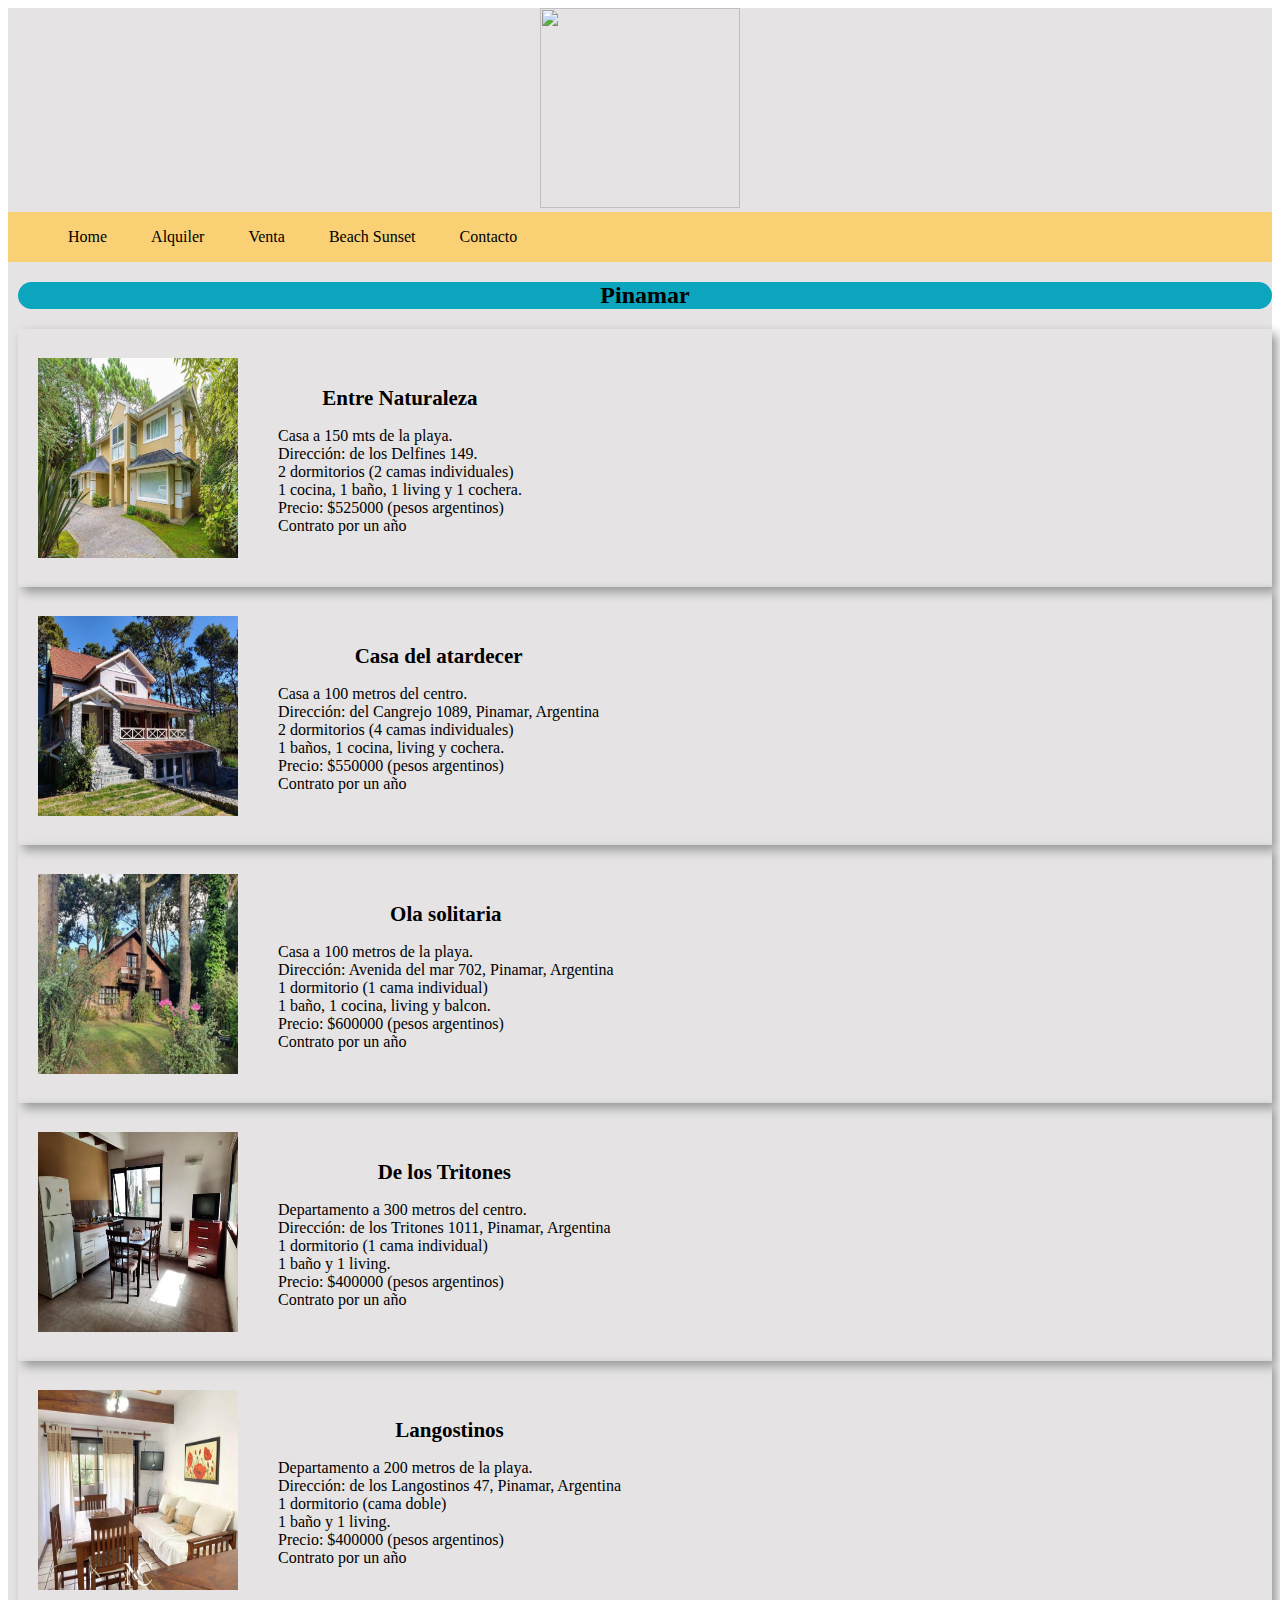
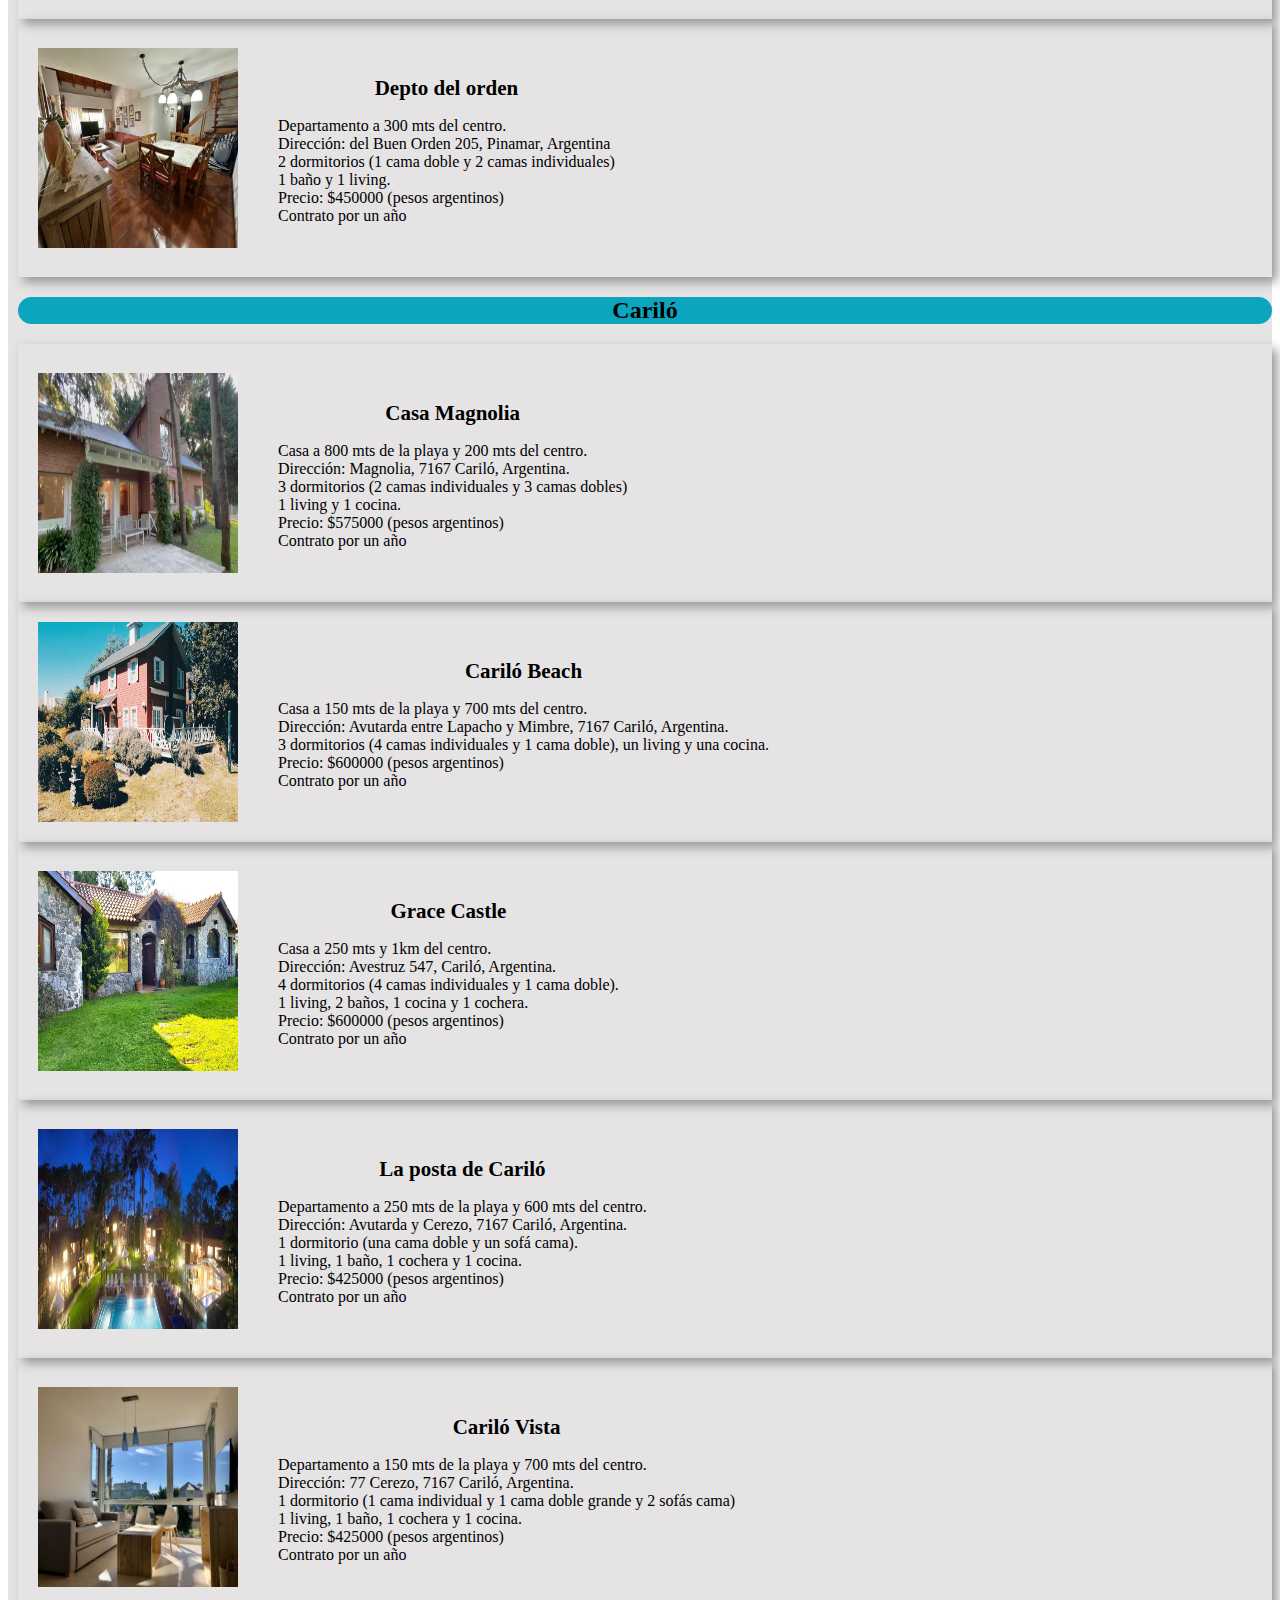
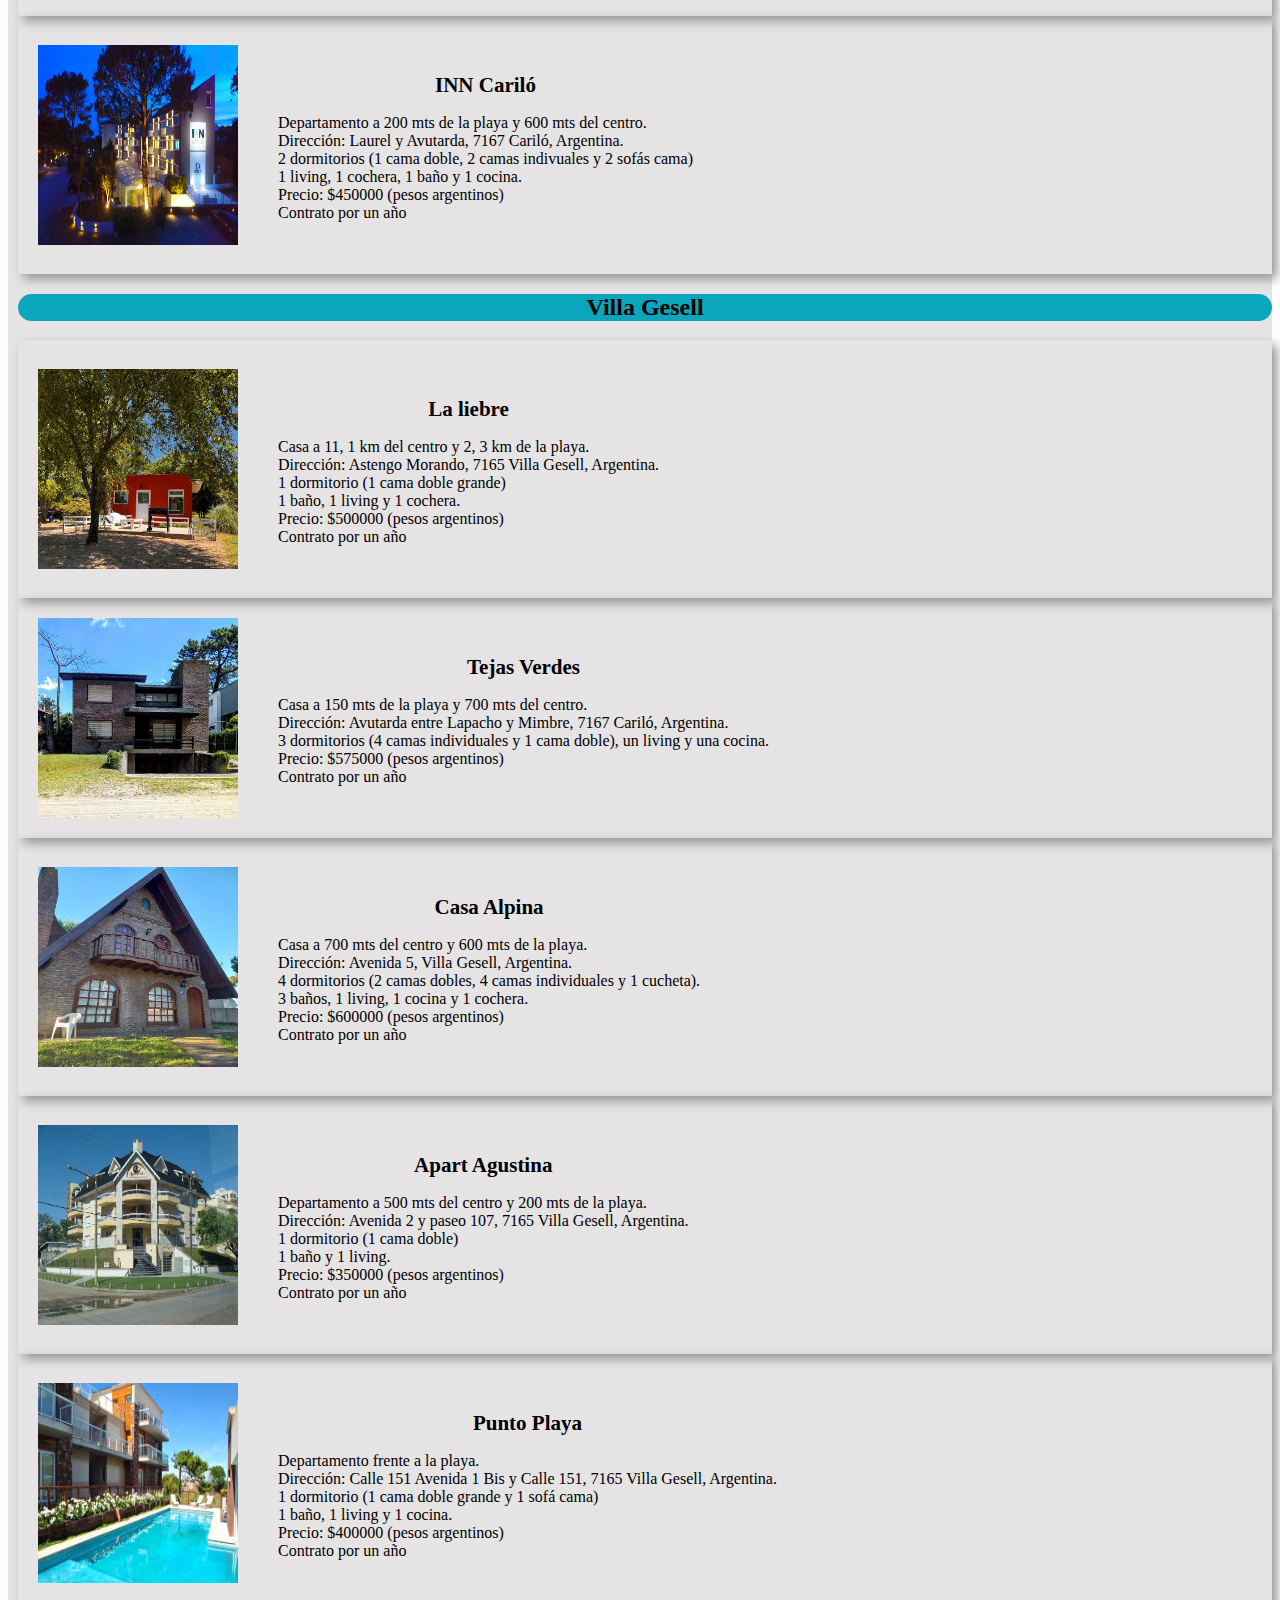
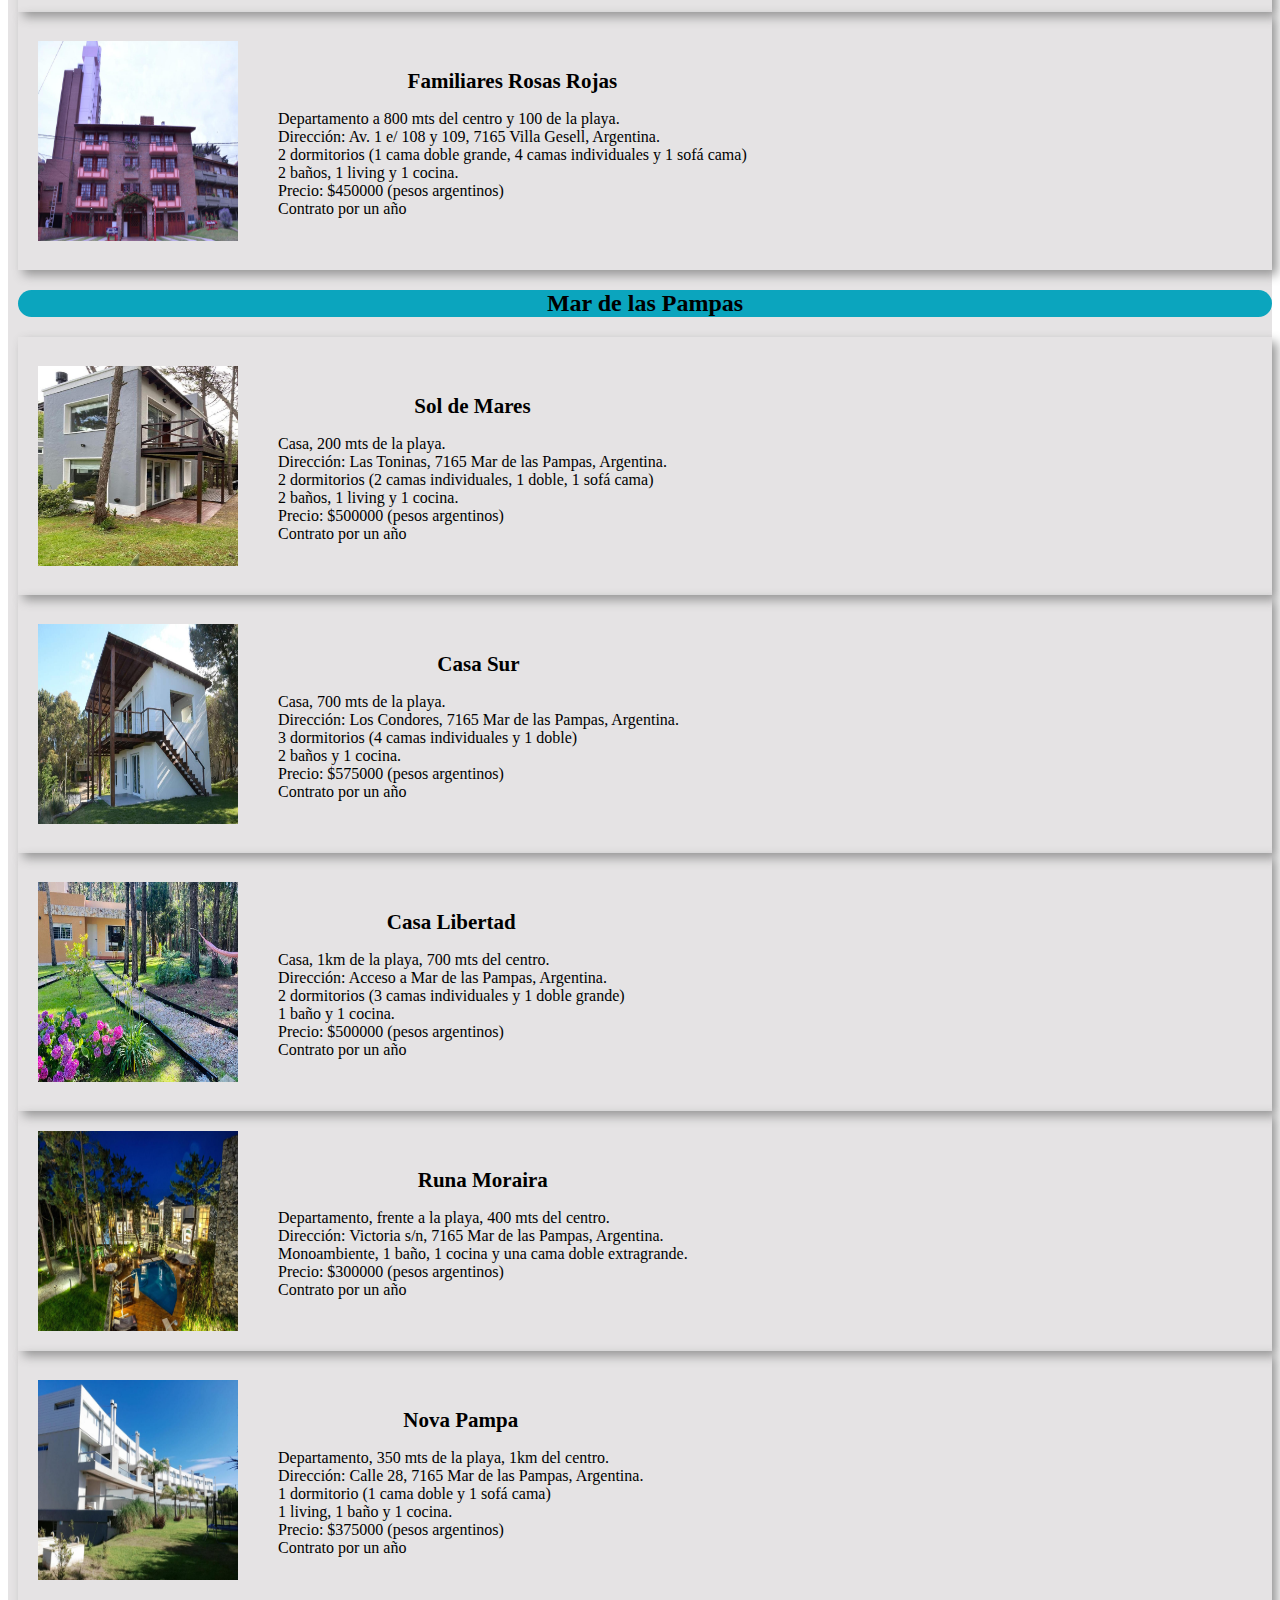
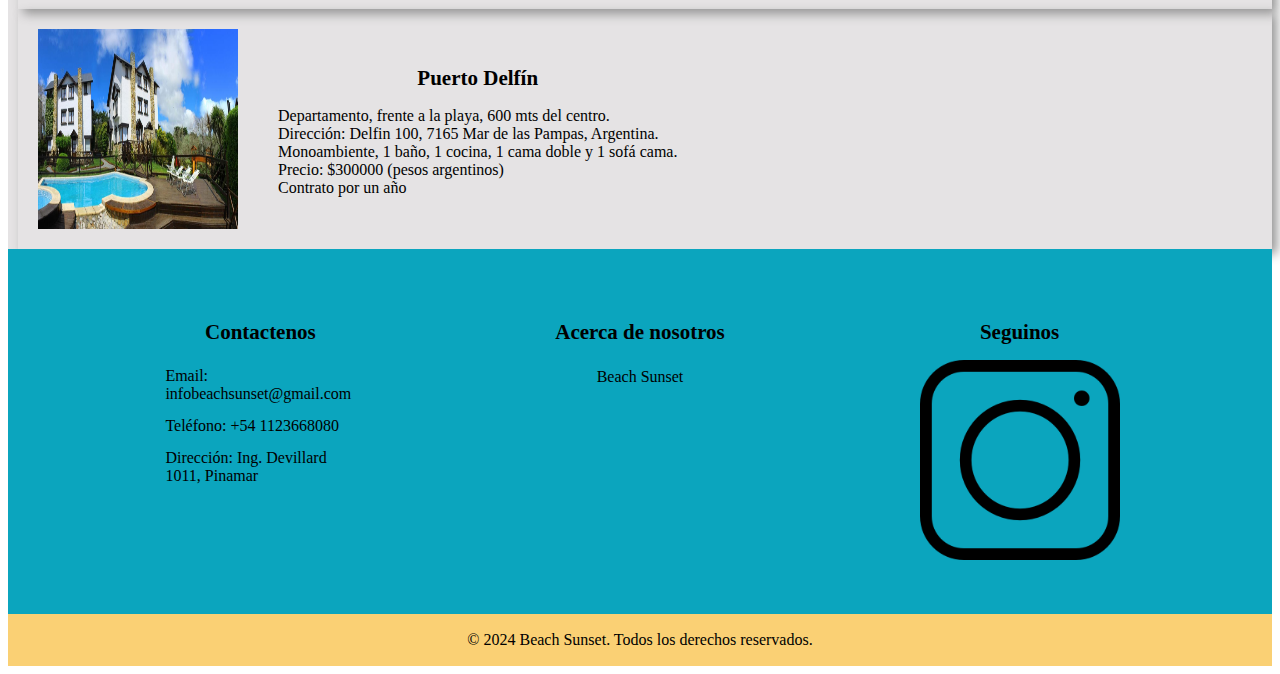
==== Alquiler.html @ 81ff53de "first commit" ====
<!DOCTYPE html>
<html lang="es">
<head>
    <meta charset="UTF-8">
    <meta name="viewport" content="width=device-width, initial-scale=1.0">
    <title>Alquiler Beach Sunset</title>
    <link rel="stylesheet" href="estilos.css">
</head>
<body>
    <div id="contenedor">
        <div class="logo">
            <header>
                <center><img src="./imagenes/logo.png"></center>
            </header>
        </div>
            <nav>
                <ul>
                    <li><a href="index.html">Home</a></li>
                    <li><a href="Alquiler.html">Alquiler</a></li>
                    <li><a href="Venta.html">Venta</a></li>
                    <li><a href="Beach Sunset.html">Beach Sunset</a></li>
                    <li><a href="Contacto.html">Contacto</a></li>
                </ul>
            </nav>
            <section>
                <div class="alquiler">
                    <div class="subtítulo">
                        <h2>Pinamar</h2>
                    </div>
                    <div class="img1">
                        <img src="./imagenes/casa pinamar 4.jpg" width = "300">
                        <ul>
                            <h3>Entre Naturaleza</h3>
                            <p>Casa a 150 mts de la playa. <br>
                            Dirección: de los Delfines 149. <br>
                            2 dormitorios (2 camas individuales) <br>
                            1 cocina, 1 baño, 1 living y 1 cochera. <br>
                            Precio: $525000 (pesos argentinos) <br>
                            Contrato por un año
                            </p>
                        </ul>
                    </div>
                    <div class="img2">
                        <img src="./imagenes/casa pinamar 5.jpg" width="300">
                        <ul><h3>Casa del atardecer</h3>
                            <p>Casa a 100 metros del centro. <br>
                            Dirección: del Cangrejo 1089, Pinamar, Argentina<br>
                            2 dormitorios (4 camas individuales)<br>
                            1 baños, 1 cocina, living y cochera. <br>
                            Precio: $550000 (pesos argentinos) <br>
                            Contrato por un año
                        </p></ul>
                    </div>
                    <div class="img3">
                        <img src="./imagenes/casa pinamar 3.jpg" width="300">
                        <ul><h3>Ola solitaria</h3>
                            <p>Casa a 100 metros de la playa. <br>
                            Dirección: Avenida del mar 702, Pinamar, Argentina<br>
                            1 dormitorio (1 cama individual)<br>
                            1 baño, 1 cocina, living y balcon.<br>
                            Precio: $600000 (pesos argentinos) <br>
                            Contrato por un año
                        </p></ul>
                        </div>
                        <div class="img4">
                            <img src="./imagenes/depto 4 pinamar.jpg" alt=""width="300">
                        <ul><h3>De los Tritones</h3><p>Departamento a 300 metros del centro. <br>
                            Dirección: de los Tritones 1011, Pinamar, Argentina<br>
                            1 dormitorio (1 cama individual)<br>
                            1 baño y 1 living. <br>
                            Precio: $400000 (pesos argentinos) <br>
                            Contrato por un año
                        </p></ul>
                    </div>
                    <div class="img5">
                        <img src="./imagenes/depto 5 pinamar.jpg" width="300">
                        <ul><h3>Langostinos</h3>
                            <p>Departamento a 200 metros de la playa. <br>
                            Dirección: de los Langostinos 47, Pinamar, Argentina<br>
                            1 dormitorio (cama doble)<br>
                            1 baño y 1 living. <br>
                            Precio: $400000 (pesos argentinos) <br>
                            Contrato por un año
                        </p></ul>
                    </div>
                    <div class="img6">
                        <img src="./imagenes/depto 6 pinamar.jpg" width="300">
                        <ul><h3>Depto del orden</h3>
                            <p>Departamento a 300 mts del centro. <br>
                            Dirección: del Buen Orden 205, Pinamar, Argentina<br>
                            2 dormitorios (1 cama doble y 2 camas individuales)<br>
                            1 baño y 1 living. <br>
                            Precio: $450000 (pesos argentinos) <br>
                            Contrato por un año
                        </p></ul>
                    </div>
                    <div class="subtítulo">
                        <h2>Cariló</h2>
                    </div>
                    <div class="img1">
                        <img src="./imagenes/Casa Magnolia.jpg" width="300">
                        <ul>
                            <h3>Casa Magnolia</h3>
                            <p>Casa a 800 mts de la playa y 200 mts del centro. <br>
                            Dirección: Magnolia, 7167 Cariló, Argentina. <br>
                            3 dormitorios (2 camas individuales y 3 camas dobles) <br>
                            1 living y 1 cocina. <br>
                            Precio: $575000 (pesos argentinos) <br>
                            Contrato por un año
                            </p>
                        </ul>
                    </div>
                    <div class="img2">
                        <img src="./imagenes/Cariló Beach.jpg" width="300">
                        <ul><h3>Cariló Beach</h3>
                            <p>Casa a 150 mts de la playa y 700 mts del centro. <br>
                            Dirección: Avutarda entre Lapacho y Mimbre, 7167 Cariló, Argentina. <br>
                            3 dormitorios (4 camas individuales y 1 cama doble), un living y una cocina. <br>
                            Precio: $600000 (pesos argentinos) <br>
                            Contrato por un año
                        </p></ul>
                    </div>
                    <div class="img3">
                        <img src="./imagenes/Grace Castle.jpg" width="300">
                        <ul><h3>Grace Castle</h3>
                            <p>Casa a 250 mts y 1km del centro. <br>
                            Dirección: Avestruz 547, Cariló, Argentina. <br>
                            4 dormitorios (4 camas individuales y 1 cama doble). <br>
                            1 living, 2 baños, 1 cocina y 1 cochera. <br>
                            Precio: $600000 (pesos argentinos) <br>
                            Contrato por un año
                        </p></ul>
                        </div>
                        <div class="img4">
                            <img src="./imagenes/Departamento La Posta de Cariló.jpg" width="300">
                        <ul><h3>La posta de Cariló</h3>
                            <p>Departamento a 250 mts de la playa y 600 mts del centro. <br>
                            Dirección: Avutarda y Cerezo, 7167 Cariló, Argentina. <br>
                            1 dormitorio (una cama doble y un sofá cama). <br>
                            1 living, 1 baño, 1 cochera y 1 cocina.<br>
                            Precio: $425000 (pesos argentinos) <br>
                            Contrato por un año
                        </p></ul>
                    </div>
                    <div class="img5">
                        <img src="./imagenes/Departamento  Cariló Vista.jpg" width="300">
                        <ul><h3>Cariló Vista</h3>
                            <p>Departamento a 150 mts de la playa y 700 mts del centro. <br>
                                Dirección: 77 Cerezo, 7167 Cariló, Argentina. <br>
                                1 dormitorio (1 cama individual y 1 cama doble grande y 2 sofás cama) <br>
                                1 living, 1 baño, 1 cochera y 1 cocina. <br>
                                Precio: $425000 (pesos argentinos) <br>
                                Contrato por un año
                        </p></ul>
                    </div>
                    <div class="img6">
                        <img src="./imagenes/INN Cariló.jpg" width="300">
                        <ul><h3>INN Cariló</h3>
                            <p>Departamento a 200 mts de la playa y 600 mts del centro. <br>
                            Dirección: Laurel y Avutarda, 7167 Cariló, Argentina. <br>
                            2 dormitorios (1 cama doble, 2 camas indivuales y 2 sofás cama) <br>
                            1 living, 1 cochera, 1 baño y 1 cocina. <br>
                            Precio: $450000 (pesos argentinos) <br>
                            Contrato por un año
                        </p></ul>
                    </div>
                    <div class="subtítulo">
                        <h2>Villa Gesell</h2>
                    </div>
                    <div class="img1">
                        <img src="./imagenes/La liebre.jpg" width="300">
                        <ul>
                            <h3>La liebre</h3>
                            <p>Casa a 11, 1 km del centro y 2, 3 km de la playa. <br>
                                Dirección: Astengo Morando, 7165 Villa Gesell, Argentina. <br>
                                1 dormitorio (1 cama doble grande) <br>
                                1 baño, 1 living y 1 cochera. <br>
                                Precio: $500000 (pesos argentinos) <br>
                                Contrato por un año                                
                            </p>
                        </ul>
                    </div>
                    <div class="img2">
                        <img src="./imagenes/Tejas Verdes.jpg" width="300">
                        <ul><h3>Tejas Verdes</h3>
                            <p>Casa a 150 mts de la playa y 700 mts del centro. <br>
                            Dirección: Avutarda entre Lapacho y Mimbre, 7167 Cariló, Argentina. <br>
                            3 dormitorios (4 camas individuales y 1 cama doble), un living y una cocina. <br>
                            Precio: $575000 (pesos argentinos) <br>
                            Contrato por un año
                        </p></ul>
                    </div>
                    <div class="img3">
                        <img src="./imagenes/Casa Alpina.jpg" width="300">
                        <ul><h3>Casa Alpina</h3>
                            <p>Casa a 700 mts del centro y 600 mts de la playa. <br>
                                Dirección: Avenida 5, Villa Gesell, Argentina. <br>
                                4 dormitorios (2 camas dobles, 4 camas individuales y 1 cucheta). <br>
                                3 baños, 1 living, 1 cocina y 1 cochera. <br>
                                Precio: $600000 (pesos argentinos) <br>
                                Contrato por un año                                
                        </p></ul>
                        </div>
                        <div class="img4">
                            <img src="./imagenes/Apart Agustina.jpg" width="300">
                        <ul><h3>Apart Agustina</h3>
                            <p>Departamento a 500 mts del centro y 200 mts de la playa. <br>
                                Dirección: Avenida 2 y paseo 107, 7165 Villa Gesell, Argentina. <br>
                                1 dormitorio (1 cama doble) <br>
                                1 baño y 1 living. <br>
                                Precio: $350000 (pesos argentinos) <br>
                                Contrato por un año                                
                        </p></ul>
                    </div>
                    <div class="img5">
                        <img src="./imagenes/Punto Playa.jpg" width="300">
                        <ul><h3>Punto Playa</h3>
                            <p>Departamento frente a la playa. <br>
                                Dirección: Calle 151 Avenida 1 Bis y Calle 151, 7165 Villa Gesell, Argentina. <br>
                                1 dormitorio (1 cama doble grande y 1 sofá cama) <br>
                                1 baño, 1 living y 1 cocina. <br>
                                Precio: $400000 (pesos argentinos) <br>
                                Contrato por un año                               
                        </p></ul>
                    </div>
                    <div class="img6">
                        <img src="./imagenes/Familiares Rosas Rojas.jpg" width="300">
                        <ul><h3>Familiares Rosas Rojas</h3>
                            <p>Departamento a 800 mts del centro y 100 de la playa. <br>
                                Dirección: Av. 1 e/ 108 y 109, 7165 Villa Gesell, Argentina. <br>
                                2 dormitorios (1 cama doble grande, 4 camas individuales y 1 sofá cama) <br>
                                2 baños, 1 living y 1 cocina. <br>
                                Precio: $450000 (pesos argentinos) <br>
                                Contrato por un año                                
                        </p></ul>
                    </div>
                    <div class="subtítulo">
                        <h2>Mar de las Pampas</h2>
                    </div>
                    <div class="img1">
                        <img src="./imagenes/Casa Mar de las Pampas Sol de Mares.jpg" width="300">
                        <ul>
                            <h3>Sol de Mares</h3>
                            <p>Casa, 200 mts de la playa. <br>
                                Dirección: Las Toninas, 7165 Mar de las Pampas, Argentina. <br>
                                2 dormitorios (2 camas individuales, 1 doble, 1 sofá cama) <br>
                                2 baños, 1 living y 1 cocina. <br>
                                Precio: $500000 (pesos argentinos) <br>
                                Contrato por un año                                                            
                            </p>
                        </ul>
                    </div>
                    <div class="img2">
                        <img src="./imagenes/Casa Mar de las Pampas.jpg" width="300">
                        <ul><h3>Casa Sur</h3>
                            <p>Casa, 700 mts de la playa. <br>
                                Dirección: Los Condores, 7165 Mar de las Pampas, Argentina. <br>
                                3 dormitorios (4 camas individuales y 1 doble) <br>
                                2 baños y 1 cocina. <br>
                                Precio: $575000 (pesos argentinos) <br>
                                Contrato por un año                        
                        </p></ul>
                    </div>
                    <div class="img3">
                        <img src="./imagenes/Casa Mar de las Pampas Casa Libertad.jpg" width="300">
                        <ul><h3>Casa Libertad</h3>
                            <p>Casa, 1km de la playa, 700 mts del centro. <br>
                                Dirección: Acceso a Mar de las Pampas, Argentina. <br>
                                2 dormitorios (3 camas individuales y 1 doble grande) <br>
                                1 baño y 1 cocina. <br>
                                Precio: $500000 (pesos argentinos) <br>
                                Contrato por un año                                                               
                        </p></ul>
                        </div>
                        <div class="img4">
                            <img src="./imagenes/Departamento Mar de las Pampas Runa Moraira.jpg" width="300">
                        <ul><h3>Runa Moraira</h3>
                            <p>Departamento, frente a la playa, 400 mts del centro. <br>
                                Dirección: Victoria s/n, 7165 Mar de las Pampas, Argentina. <br>
                                Monoambiente, 1 baño, 1 cocina y una cama doble extragrande. <br>
                                Precio: $300000 (pesos argentinos) <br>
                                Contrato por un año                                                           
                        </p></ul>
                    </div>
                    <div class="img5">
                        <img src="./imagenes/Departamento Nova Pampa.jpg" width="300">
                        <ul><h3>Nova Pampa</h3>
                            <p>Departamento, 350 mts de la playa, 1km del centro. <br>
                                Dirección: Calle 28, 7165 Mar de las Pampas, Argentina. <br>
                                1 dormitorio (1 cama doble y 1 sofá cama) <br>
                                1 living, 1 baño y 1 cocina. <br>
                                Precio: $375000 (pesos argentinos) <br>
                                Contrato por un año                                                          
                        </p></ul>
                    </div>
                    <div class="img6">
                        <img src="./imagenes/Departamento Purto Delfín.jpg" width="300">
                        <ul><h3>Puerto Delfín</h3>
                            <p>Departamento, frente a la playa, 600 mts del centro. <br>
                                Dirección: Delfin 100, 7165 Mar de las Pampas, Argentina. <br>
                                Monoambiente, 1 baño, 1 cocina, 1 cama doble y 1 sofá cama. <br>
                                Precio: $300000 (pesos argentinos) <br>
                                Contrato por un año                                                                                       
                        </p></ul>
                    </div>
                </div>
            </section>
            <footer>
                <div class="piedepágina">
                    <div class="contenidos">
                        <h3>Contactenos</h3>
                        <p>Email: infobeachsunset@gmail.com</p>
                        <p>Teléfono: +54 1123668080</p>
                        <p>Dirección: Ing. Devillard 1011, Pinamar</p>
                    </div>
                    <div class="contenidos">
                        <h3>Acerca de nosotros</h3>
                        <ul class="list">
                            <li><a href="Beach Sunset.html">Beach Sunset</a></li>
                        </ul>
                    </div>
                    <div class="contenidos">
                        <h3>Seguinos</h3>
                        <div class="img">
                            <a href="https://www.instagram.com/" rel="nofollow noopener" target="_blank">
                            <img src="./imagenes/ig.png" width="50px" height="50px"/>
                            </a>
                        </div>
                    </div>
                </div>
                <div class="copyr">
                    <p>&copy; 2024 Beach Sunset. Todos los derechos reservados.</p>
                </div>
            </footer>
        </div>
</body>
</html>
---- estilos.css ----
#contenedor {
    width: 100%;
    height: 100%;
    background-color: #E5E3E4;
    
}
img {
    width: 200px;
    height: 200px;
    float: center;
}
nav {
    background-color: #FAD074;
    margin: 0px;
    padding: 0px;
    display: flex;
    align-items: center;
    justify-content: space-between;
}
ul li {
    display: inline-block;
    align-items: center;
    padding: 0px 20px;
}
a {
    color: black;
    text-decoration: none;
}
a:hover {
    color: white;
}
#formulario {
    text-align: center;
}
.alquiler {
    text-align: center;
    margin-left: 10px;
}
.ventas {
    text-align: center;
    margin-left: 10px;
}
#información {
    text-align: justify;
    margin-left: 15px;
    margin-right: 15px;
}
.subtítulo {
    -moz-border-radius: 20px;
    -webkit-border-radius: 20px;
    border-radius: 20px;
    -moz-box-: rgb(150,150,150) 5px 5px;
    background: -webkit-linear-gradient(top,  #0BA5BE,  #0BA5BE);
    background: -moz-linear-gradient(top,  #0BA5BE,  #0BA5BE);
}
.img1 {
    display:flex;
    flex-direction: row;
    flex-wrap: nowrap;
    align-content: center;
    justify-content: flex-start;
    align-items: center;
    padding:20px;
    box-shadow: rgb(150,150,150) 5px 5px 10px;
    text-align: left;
}
h1{
    font-size: 21px;
    text-align: center;
}
.venta-grl{
    display:flex;
    flex-direction: row;
    flex-wrap: nowrap;
    align-content: center;
    justify-content: flex-start;
    align-items: center;
    padding:20px;
    box-shadow: rgb(150,150,150) 5px 5px 10px;
    text-align: left;
}
.img2{
    display:flex;
    flex-direction: row;
    flex-wrap: nowrap;
    align-content: center;
    justify-content: flex-start;
    align-items: center;
    padding:20px;
    box-shadow: rgb(150,150,150) 5px 5px 10px;
    text-align: left;
}
.img3{
    display:flex;
    flex-direction: row;
    flex-wrap: nowrap;
    align-content: center;
    justify-content: flex-start;
    align-items: center;
    padding:20px;
    box-shadow: rgb(150,150,150) 5px 5px 10px;
    text-align: left;
}
.img4{
    display:flex;
    flex-direction: row;
    flex-wrap: nowrap;
    align-content: center;
    justify-content: flex-start;
    align-items: center;
    padding:20px;
    box-shadow: rgb(150,150,150) 5px 5px 10px;
    text-align: left;
}
.img5{
    display:flex;
    flex-direction: row;
    flex-wrap: nowrap;
    align-content: center;
    justify-content: flex-start;
    align-items: center;
    padding:20px;
    box-shadow: rgb(150,150,150) 5px 5px 10px;
    text-align: left;
}
.img6{
    display:flex;
    flex-direction: row;
    flex-wrap: nowrap;
    align-content: center;
    justify-content: flex-start;
    align-items: center;
    padding:20px;
    box-shadow: rgb(150,150,150) 5px 5px 10px;
    text-align: left;
}
.venta{
    -moz-border-radius: 20px;
-webkit-border-radius: 20px;
border-radius: 20px;
-moz-box-: rgb(150,150,150) 5px 5px;
background: -webkit-linear-gradient(top,  #0BA5BE,  #0BA5BE);
background: -moz-linear-gradient(top,  #0BA5BE,  #0BA5BE);
text-align: center;
}
footer{
    background: #0BA5BE;
    padding-top: 50px;
}
.piedepágina{
    width: 1140px;
    margin: auto;
    display: flex;
    justify-content: center;
}
.contenidos{
    width: 33.3%;
}
h3{
    font-size: 21px;
    margin-bottom: 15px;
    text-align: center;
}
.contenidos p{
    width: 190px;
    margin: auto;
    padding: 7px;
}
.contenidos ul{
    text-align: center;
}
.list{
    padding: 0;
}
.list li{
    width: auto;
    text-align: center;
    list-style-type: none;
    padding: 7px;
    position: relative;
}
.copyr{
    background: #FAD074;
    text-align: center;
    padding: 10px 0;
    margin-top: 50px;
}
.copyr p{
    color: #000000;
    margin: 0;
    font-size: 16px;
    padding: 7px;
}
.img{
    text-align: center;
}
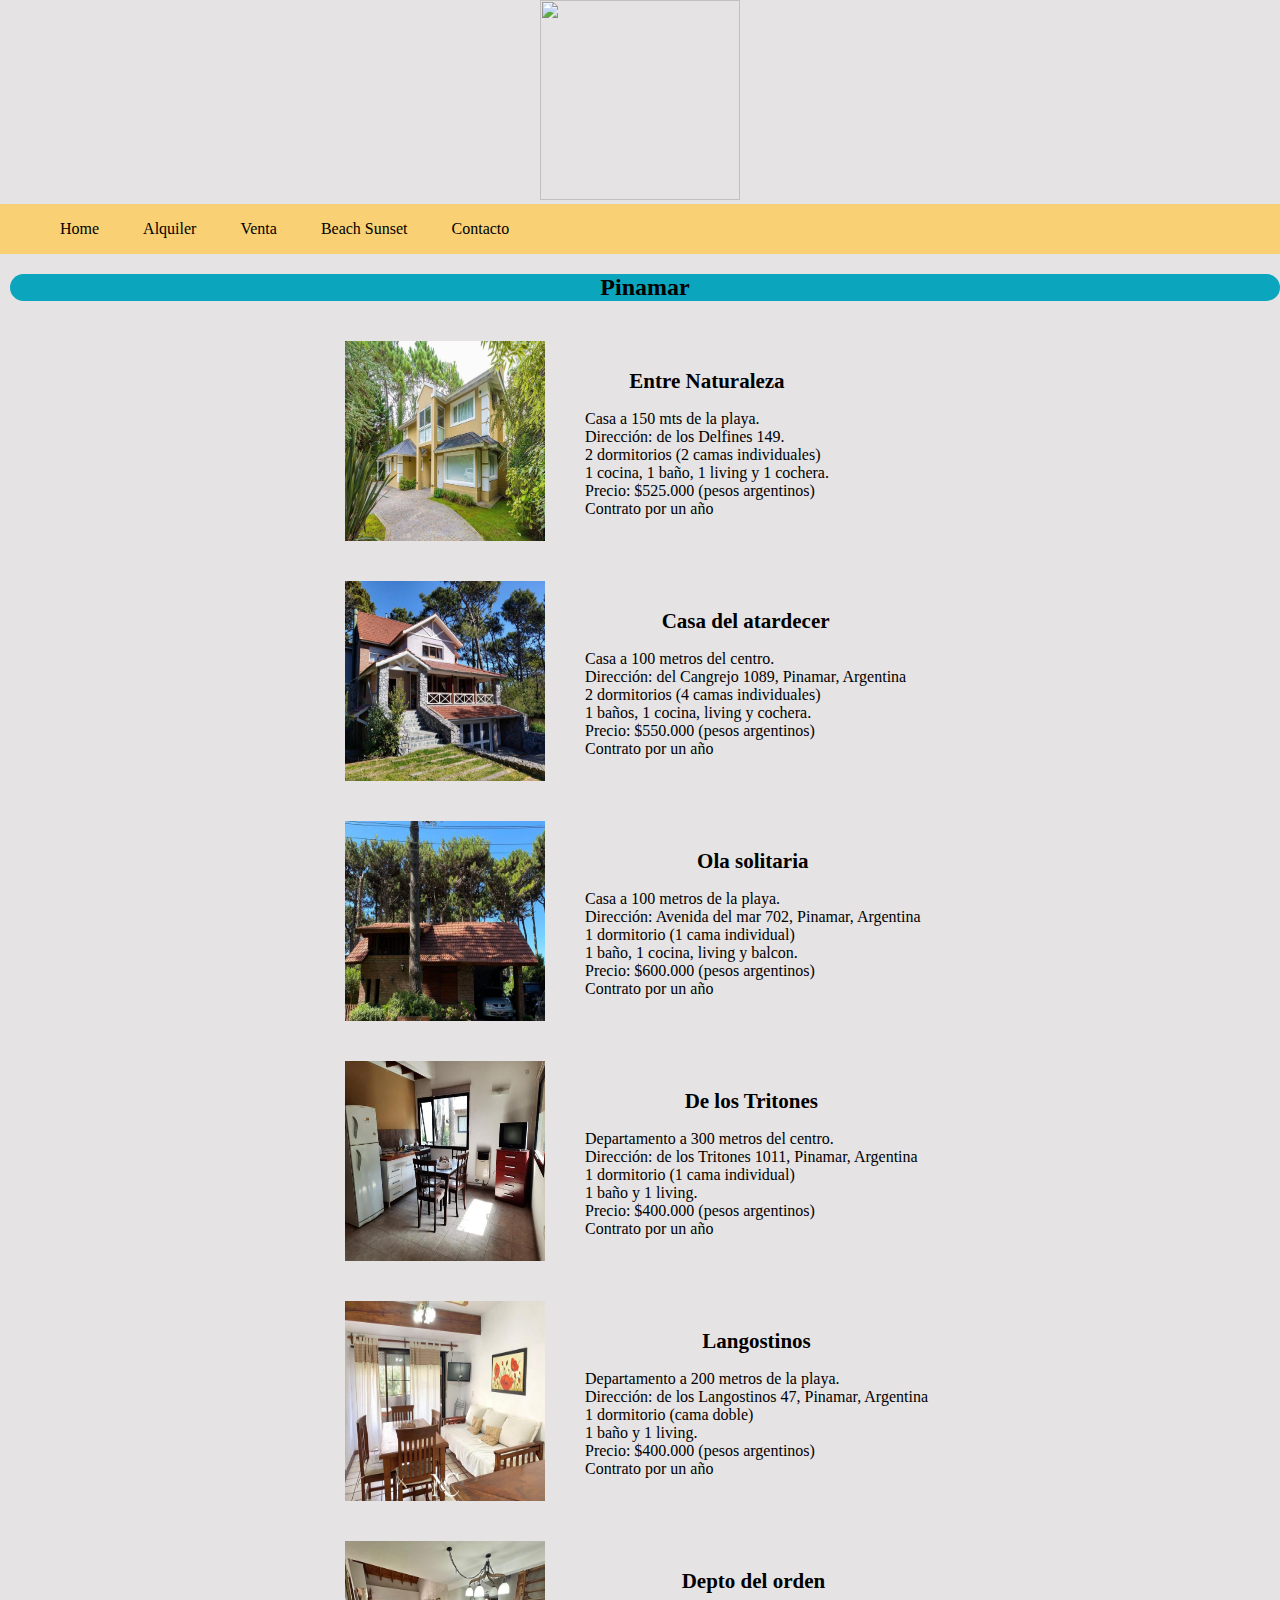
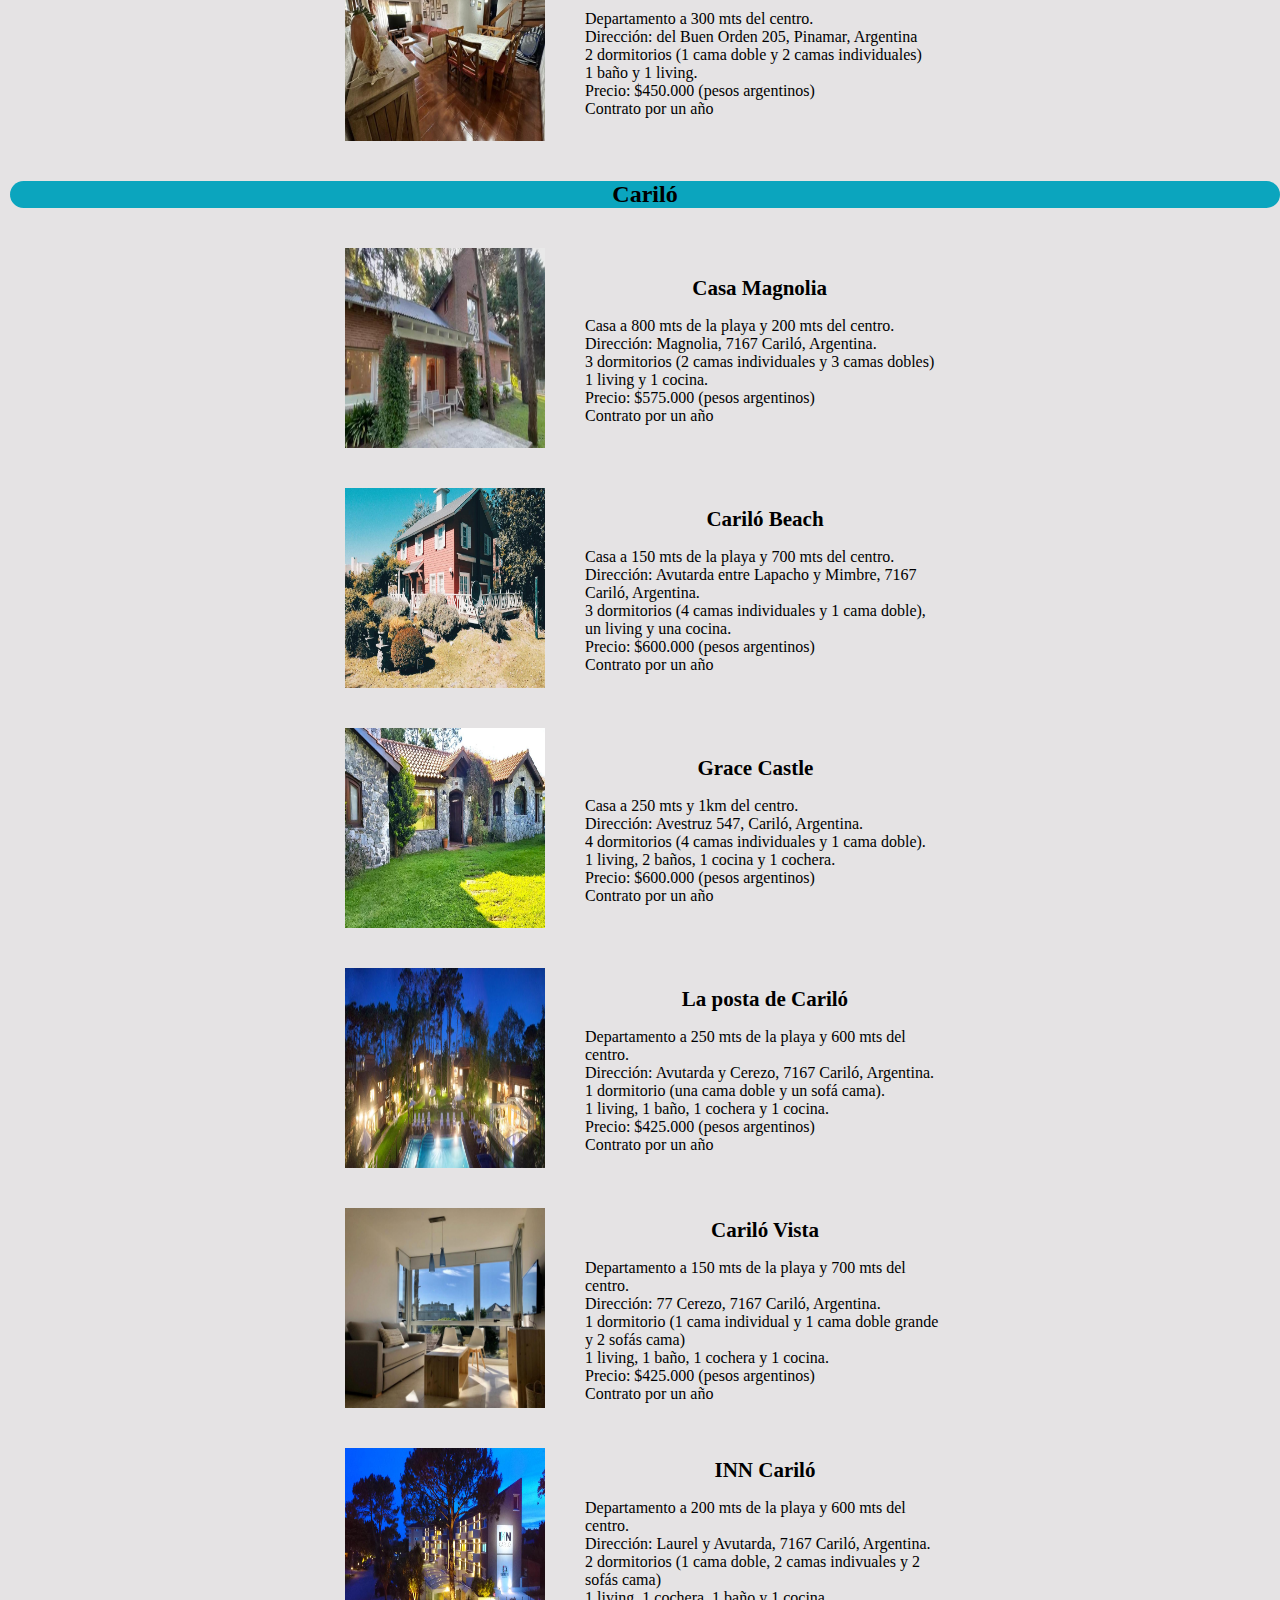
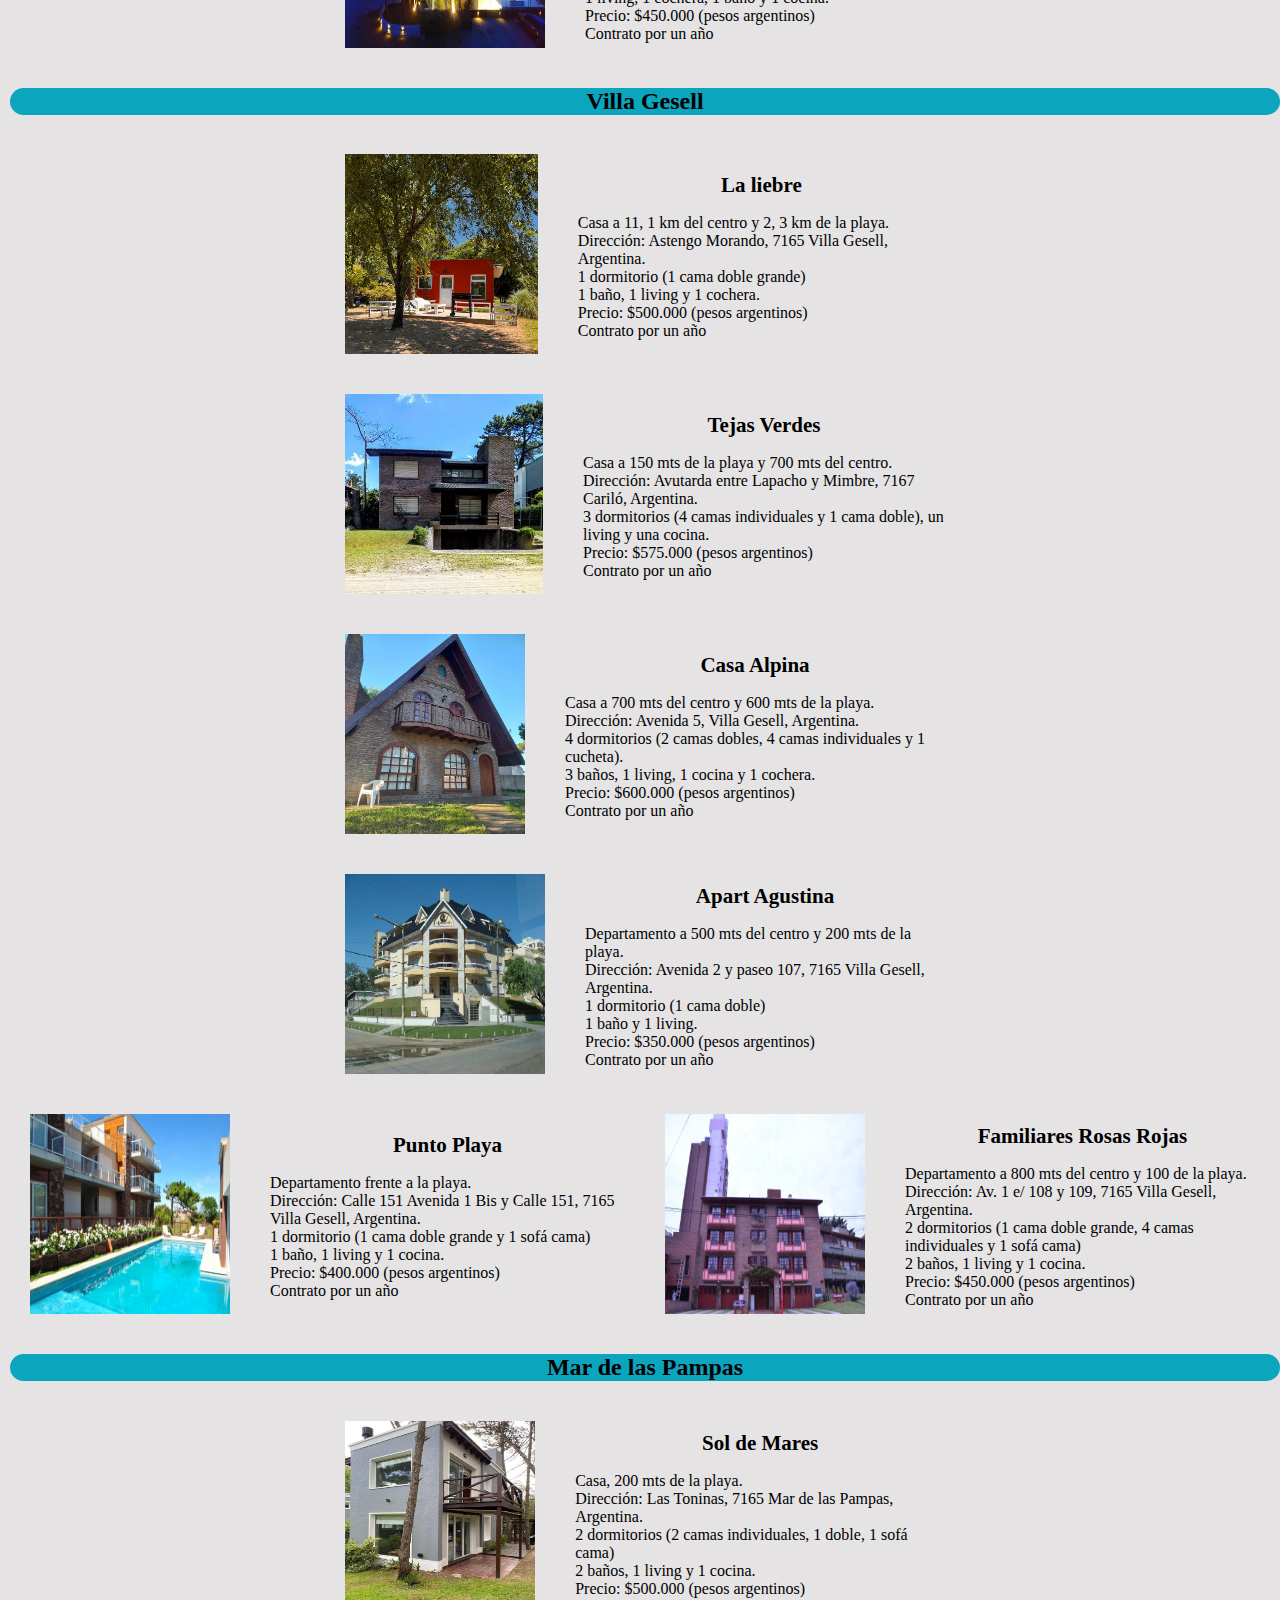
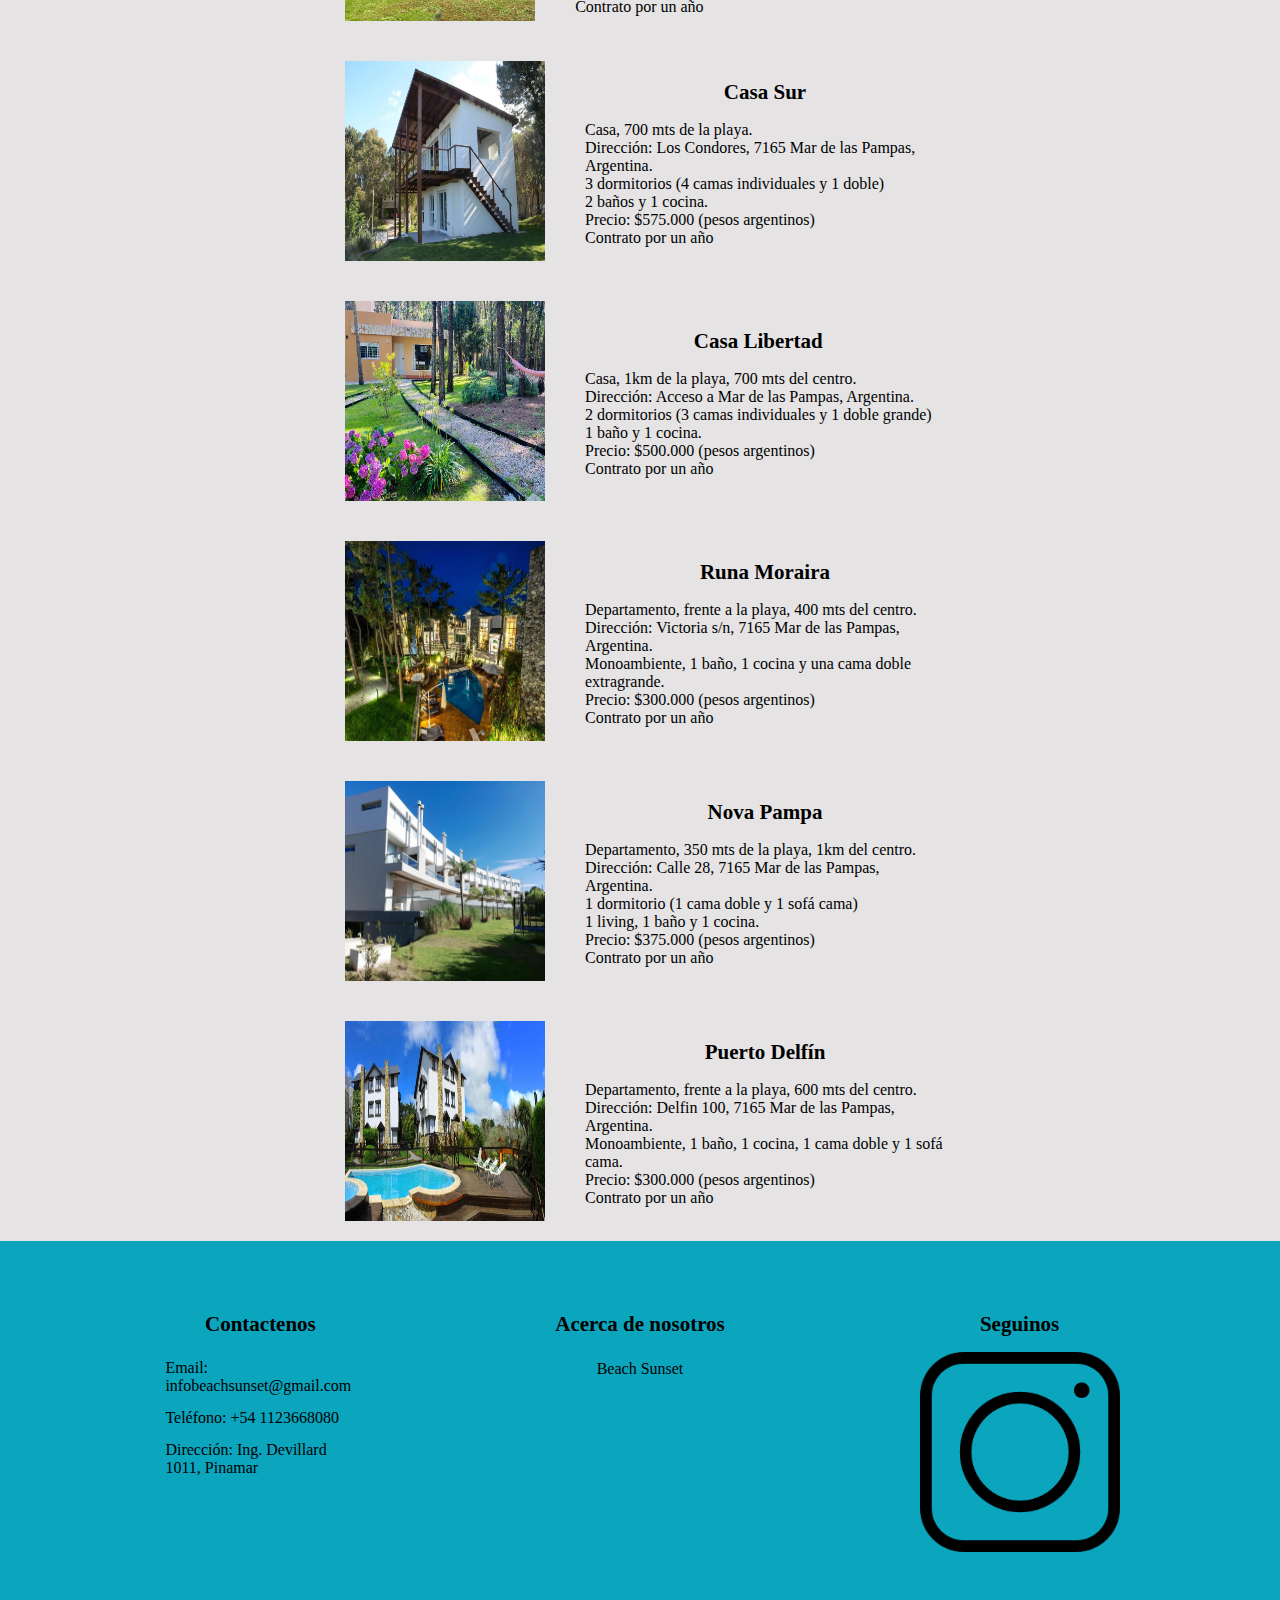
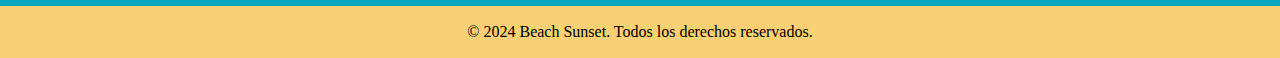
==== commit 0644a8f3: "javascript y modificaciones" ====
--- a/Alquiler.html
+++ b/Alquiler.html
@@ -5,6 +5,8 @@
     <meta name="viewport" content="width=device-width, initial-scale=1.0">
     <title>Alquiler Beach Sunset</title>
     <link rel="stylesheet" href="estilos.css">
+    <script src="página.js"></script>
+    <script src="./jquery-ui-1.13.3.custom/external/jquery/jquery.js"></script>
 </head>
 <body>
     <div id="contenedor">
@@ -18,292 +20,317 @@
                     <li><a href="index.html">Home</a></li>
                     <li><a href="Alquiler.html">Alquiler</a></li>
                     <li><a href="Venta.html">Venta</a></li>
-                    <li><a href="Beach Sunset.html">Beach Sunset</a></li>
+                    <li><a href="Beachsunset.html">Beach Sunset</a></li>
                     <li><a href="Contacto.html">Contacto</a></li>
                 </ul>
             </nav>
             <section>
                 <div class="alquiler">
                     <div class="subtítulo">
-                        <h2>Pinamar</h2>
-                    </div>
+                    <h2>Pinamar</h2>
+                    </div>
+                    <div class="agrupar">
                     <div class="img1">
-                        <img src="./imagenes/casa pinamar 4.jpg" width = "300">
+                        <img src="./imagenes/Pinamar/casa pinamar 4.jpg" width = "300">
                         <ul>
                             <h3>Entre Naturaleza</h3>
                             <p>Casa a 150 mts de la playa. <br>
                             Dirección: de los Delfines 149. <br>
                             2 dormitorios (2 camas individuales) <br>
                             1 cocina, 1 baño, 1 living y 1 cochera. <br>
-                            Precio: $525000 (pesos argentinos) <br>
+                            Precio: $525.000 (pesos argentinos) <br>
                             Contrato por un año
                             </p>
                         </ul>
                     </div>
                     <div class="img2">
-                        <img src="./imagenes/casa pinamar 5.jpg" width="300">
+                        <img src="./imagenes/Pinamar/casa pinamar 5.jpg" width="300">
                         <ul><h3>Casa del atardecer</h3>
                             <p>Casa a 100 metros del centro. <br>
                             Dirección: del Cangrejo 1089, Pinamar, Argentina<br>
                             2 dormitorios (4 camas individuales)<br>
                             1 baños, 1 cocina, living y cochera. <br>
-                            Precio: $550000 (pesos argentinos) <br>
-                            Contrato por un año
-                        </p></ul>
-                    </div>
+                            Precio: $550.000 (pesos argentinos) <br>
+                            Contrato por un año
+                        </p></ul>
+                    </div>
+                </div>
+                <div class="agrupar">
                     <div class="img3">
-                        <img src="./imagenes/casa pinamar 3.jpg" width="300">
+                        <img src="./imagenes/Pinamar/casa pinamar 6.jpg" width="300">
                         <ul><h3>Ola solitaria</h3>
                             <p>Casa a 100 metros de la playa. <br>
                             Dirección: Avenida del mar 702, Pinamar, Argentina<br>
                             1 dormitorio (1 cama individual)<br>
                             1 baño, 1 cocina, living y balcon.<br>
-                            Precio: $600000 (pesos argentinos) <br>
-                            Contrato por un año
+                            Precio: $600.000 (pesos argentinos) <br>
+                            Contrato por un año
+
                         </p></ul>
                         </div>
                         <div class="img4">
-                            <img src="./imagenes/depto 4 pinamar.jpg" alt=""width="300">
+                            <img src="./imagenes/Pinamar/depto 4 pinamar.jpg" alt=""width="300">
                         <ul><h3>De los Tritones</h3><p>Departamento a 300 metros del centro. <br>
                             Dirección: de los Tritones 1011, Pinamar, Argentina<br>
                             1 dormitorio (1 cama individual)<br>
                             1 baño y 1 living. <br>
-                            Precio: $400000 (pesos argentinos) <br>
-                            Contrato por un año
-                        </p></ul>
-                    </div>
+                            Precio: $400.000 (pesos argentinos) <br>
+                            Contrato por un año
+                        </p></ul>
+                    </div>
+                </div>
+                <div class="agrupar">
                     <div class="img5">
-                        <img src="./imagenes/depto 5 pinamar.jpg" width="300">
+                        <img src="./imagenes/Pinamar/depto 5 pinamar.jpg" width="300">
                         <ul><h3>Langostinos</h3>
                             <p>Departamento a 200 metros de la playa. <br>
                             Dirección: de los Langostinos 47, Pinamar, Argentina<br>
                             1 dormitorio (cama doble)<br>
                             1 baño y 1 living. <br>
-                            Precio: $400000 (pesos argentinos) <br>
+                            Precio: $400.000 (pesos argentinos) <br>
                             Contrato por un año
                         </p></ul>
                     </div>
                     <div class="img6">
-                        <img src="./imagenes/depto 6 pinamar.jpg" width="300">
+                        <img src="./imagenes/Pinamar/depto 6 pinamar.jpg" width="300">
                         <ul><h3>Depto del orden</h3>
                             <p>Departamento a 300 mts del centro. <br>
                             Dirección: del Buen Orden 205, Pinamar, Argentina<br>
                             2 dormitorios (1 cama doble y 2 camas individuales)<br>
                             1 baño y 1 living. <br>
-                            Precio: $450000 (pesos argentinos) <br>
-                            Contrato por un año
-                        </p></ul>
-                    </div>
+                            Precio: $450.000 (pesos argentinos) <br>
+                            Contrato por un año
+                        </p></ul>
+                    </div>
+                </div>
                     <div class="subtítulo">
                         <h2>Cariló</h2>
                     </div>
-                    <div class="img1">
-                        <img src="./imagenes/Casa Magnolia.jpg" width="300">
+                    <div class="agrupar">
+                    <div class="img7">
+                        <img src="./imagenes/Cariló/Casa Magnolia.jpg" width="300">
                         <ul>
                             <h3>Casa Magnolia</h3>
                             <p>Casa a 800 mts de la playa y 200 mts del centro. <br>
                             Dirección: Magnolia, 7167 Cariló, Argentina. <br>
                             3 dormitorios (2 camas individuales y 3 camas dobles) <br>
                             1 living y 1 cocina. <br>
-                            Precio: $575000 (pesos argentinos) <br>
+                            Precio: $575.000 (pesos argentinos) <br>
                             Contrato por un año
                             </p>
                         </ul>
                     </div>
-                    <div class="img2">
-                        <img src="./imagenes/Cariló Beach.jpg" width="300">
+                    <div class="img8">
+                        <img src="./imagenes/Cariló/Cariló Beach.jpg" width="300">
                         <ul><h3>Cariló Beach</h3>
                             <p>Casa a 150 mts de la playa y 700 mts del centro. <br>
                             Dirección: Avutarda entre Lapacho y Mimbre, 7167 Cariló, Argentina. <br>
                             3 dormitorios (4 camas individuales y 1 cama doble), un living y una cocina. <br>
-                            Precio: $600000 (pesos argentinos) <br>
-                            Contrato por un año
-                        </p></ul>
-                    </div>
-                    <div class="img3">
-                        <img src="./imagenes/Grace Castle.jpg" width="300">
+                            Precio: $600.000 (pesos argentinos) <br>
+                            Contrato por un año
+                        </p></ul>
+                    </div>
+                </div>
+                <div class="agrupar">
+                    <div class="img9">
+                        <img src="./imagenes/Cariló/Grace Castle.jpg" width="300">
                         <ul><h3>Grace Castle</h3>
                             <p>Casa a 250 mts y 1km del centro. <br>
                             Dirección: Avestruz 547, Cariló, Argentina. <br>
                             4 dormitorios (4 camas individuales y 1 cama doble). <br>
                             1 living, 2 baños, 1 cocina y 1 cochera. <br>
-                            Precio: $600000 (pesos argentinos) <br>
-                            Contrato por un año
-                        </p></ul>
-                        </div>
-                        <div class="img4">
-                            <img src="./imagenes/Departamento La Posta de Cariló.jpg" width="300">
+                            Precio: $600.000 (pesos argentinos) <br>
+                            Contrato por un año
+                        </p></ul>
+                        </div>
+                        <div class="img10">
+                            <img src="./imagenes/Cariló/Departamento La Posta de Cariló.jpg" width="300">
                         <ul><h3>La posta de Cariló</h3>
                             <p>Departamento a 250 mts de la playa y 600 mts del centro. <br>
                             Dirección: Avutarda y Cerezo, 7167 Cariló, Argentina. <br>
                             1 dormitorio (una cama doble y un sofá cama). <br>
                             1 living, 1 baño, 1 cochera y 1 cocina.<br>
-                            Precio: $425000 (pesos argentinos) <br>
-                            Contrato por un año
-                        </p></ul>
-                    </div>
-                    <div class="img5">
-                        <img src="./imagenes/Departamento  Cariló Vista.jpg" width="300">
+                            Precio: $425.000 (pesos argentinos) <br>
+                            Contrato por un año
+                        </p></ul>
+                    </div>
+                </div>
+                <div class="agrupar">
+                    <div class="img11">
+                        <img src="./imagenes/Cariló/Departamento  Cariló Vista.jpg" width="300">
                         <ul><h3>Cariló Vista</h3>
                             <p>Departamento a 150 mts de la playa y 700 mts del centro. <br>
                                 Dirección: 77 Cerezo, 7167 Cariló, Argentina. <br>
                                 1 dormitorio (1 cama individual y 1 cama doble grande y 2 sofás cama) <br>
                                 1 living, 1 baño, 1 cochera y 1 cocina. <br>
-                                Precio: $425000 (pesos argentinos) <br>
+                                Precio: $425.000 (pesos argentinos) <br>
                                 Contrato por un año
                         </p></ul>
                     </div>
-                    <div class="img6">
-                        <img src="./imagenes/INN Cariló.jpg" width="300">
+                    <div class="img12">
+                        <img src="./imagenes/Cariló/INN Cariló.jpg" width="300">
                         <ul><h3>INN Cariló</h3>
                             <p>Departamento a 200 mts de la playa y 600 mts del centro. <br>
                             Dirección: Laurel y Avutarda, 7167 Cariló, Argentina. <br>
                             2 dormitorios (1 cama doble, 2 camas indivuales y 2 sofás cama) <br>
                             1 living, 1 cochera, 1 baño y 1 cocina. <br>
-                            Precio: $450000 (pesos argentinos) <br>
-                            Contrato por un año
-                        </p></ul>
-                    </div>
+                            Precio: $450.000 (pesos argentinos) <br>
+                            Contrato por un año
+                        </p></ul>
+                    </div>
+                </div>
                     <div class="subtítulo">
-                        <h2>Villa Gesell</h2>
-                    </div>
-                    <div class="img1">
-                        <img src="./imagenes/La liebre.jpg" width="300">
+                    <h2>Villa Gesell</h2>
+                    </div>
+                    <div class="agrupar">
+                    <div class="img13">
+                        <img src="./imagenes/Villa Gesell/La liebre.jpg" width="300">
                         <ul>
                             <h3>La liebre</h3>
                             <p>Casa a 11, 1 km del centro y 2, 3 km de la playa. <br>
                                 Dirección: Astengo Morando, 7165 Villa Gesell, Argentina. <br>
                                 1 dormitorio (1 cama doble grande) <br>
                                 1 baño, 1 living y 1 cochera. <br>
-                                Precio: $500000 (pesos argentinos) <br>
+                                Precio: $500.000 (pesos argentinos) <br>
                                 Contrato por un año                                
                             </p>
                         </ul>
                     </div>
-                    <div class="img2">
-                        <img src="./imagenes/Tejas Verdes.jpg" width="300">
+                    <div class="img14">
+                        <img src="./imagenes/Villa Gesell/Tejas Verdes.jpg" width="300">
                         <ul><h3>Tejas Verdes</h3>
                             <p>Casa a 150 mts de la playa y 700 mts del centro. <br>
                             Dirección: Avutarda entre Lapacho y Mimbre, 7167 Cariló, Argentina. <br>
                             3 dormitorios (4 camas individuales y 1 cama doble), un living y una cocina. <br>
-                            Precio: $575000 (pesos argentinos) <br>
-                            Contrato por un año
-                        </p></ul>
-                    </div>
-                    <div class="img3">
-                        <img src="./imagenes/Casa Alpina.jpg" width="300">
+                            Precio: $575.000 (pesos argentinos) <br>
+                            Contrato por un año
+                        </p></ul>
+                    </div>
+                </div>
+                <div class="agrupar">
+                    <div class="img15">
+                        <img src="./imagenes/Villa Gesell/Casa Alpina.jpg" width="300">
                         <ul><h3>Casa Alpina</h3>
                             <p>Casa a 700 mts del centro y 600 mts de la playa. <br>
                                 Dirección: Avenida 5, Villa Gesell, Argentina. <br>
                                 4 dormitorios (2 camas dobles, 4 camas individuales y 1 cucheta). <br>
                                 3 baños, 1 living, 1 cocina y 1 cochera. <br>
-                                Precio: $600000 (pesos argentinos) <br>
+                                Precio: $600.000 (pesos argentinos) <br>
                                 Contrato por un año                                
                         </p></ul>
                         </div>
-                        <div class="img4">
-                            <img src="./imagenes/Apart Agustina.jpg" width="300">
+                        <div class="img16">
+                            <img src="./imagenes/Villa Gesell/Apart Agustina.jpg" width="300">
                         <ul><h3>Apart Agustina</h3>
                             <p>Departamento a 500 mts del centro y 200 mts de la playa. <br>
                                 Dirección: Avenida 2 y paseo 107, 7165 Villa Gesell, Argentina. <br>
                                 1 dormitorio (1 cama doble) <br>
                                 1 baño y 1 living. <br>
-                                Precio: $350000 (pesos argentinos) <br>
+                                Precio: $350.000 (pesos argentinos) <br>
                                 Contrato por un año                                
                         </p></ul>
                     </div>
-                    <div class="img5">
-                        <img src="./imagenes/Punto Playa.jpg" width="300">
+                </div>
+                <div class="agrupar2">
+                    <div class="img17">
+                        <img src="./imagenes/Villa Gesell/Punto Playa.jpg" width="300">
                         <ul><h3>Punto Playa</h3>
                             <p>Departamento frente a la playa. <br>
                                 Dirección: Calle 151 Avenida 1 Bis y Calle 151, 7165 Villa Gesell, Argentina. <br>
                                 1 dormitorio (1 cama doble grande y 1 sofá cama) <br>
                                 1 baño, 1 living y 1 cocina. <br>
-                                Precio: $400000 (pesos argentinos) <br>
+                                Precio: $400.000 (pesos argentinos) <br>
                                 Contrato por un año                               
                         </p></ul>
                     </div>
-                    <div class="img6">
-                        <img src="./imagenes/Familiares Rosas Rojas.jpg" width="300">
+                    <div class="img18">
+                        <img src="./imagenes/Villa Gesell/Familiares Rosas Rojas.jpg" width="300">
                         <ul><h3>Familiares Rosas Rojas</h3>
                             <p>Departamento a 800 mts del centro y 100 de la playa. <br>
                                 Dirección: Av. 1 e/ 108 y 109, 7165 Villa Gesell, Argentina. <br>
                                 2 dormitorios (1 cama doble grande, 4 camas individuales y 1 sofá cama) <br>
                                 2 baños, 1 living y 1 cocina. <br>
-                                Precio: $450000 (pesos argentinos) <br>
+                                Precio: $450.000 (pesos argentinos) <br>
                                 Contrato por un año                                
                         </p></ul>
                     </div>
+                </div>
                     <div class="subtítulo">
                         <h2>Mar de las Pampas</h2>
                     </div>
-                    <div class="img1">
-                        <img src="./imagenes/Casa Mar de las Pampas Sol de Mares.jpg" width="300">
+                    <div class="agrupar">
+                    <div class="img19">
+                        <img src="./imagenes/Mar de las Pampas/Casa Mar de las Pampas Sol de Mares.jpg" width="300">
                         <ul>
                             <h3>Sol de Mares</h3>
                             <p>Casa, 200 mts de la playa. <br>
                                 Dirección: Las Toninas, 7165 Mar de las Pampas, Argentina. <br>
                                 2 dormitorios (2 camas individuales, 1 doble, 1 sofá cama) <br>
                                 2 baños, 1 living y 1 cocina. <br>
-                                Precio: $500000 (pesos argentinos) <br>
+                                Precio: $500.000 (pesos argentinos) <br>
                                 Contrato por un año                                                            
                             </p>
                         </ul>
                     </div>
-                    <div class="img2">
-                        <img src="./imagenes/Casa Mar de las Pampas.jpg" width="300">
+                    <div class="img20">
+                        <img src="./imagenes/Mar de las Pampas/Casa Mar de las Pampas.jpg" width="300">
                         <ul><h3>Casa Sur</h3>
                             <p>Casa, 700 mts de la playa. <br>
                                 Dirección: Los Condores, 7165 Mar de las Pampas, Argentina. <br>
                                 3 dormitorios (4 camas individuales y 1 doble) <br>
                                 2 baños y 1 cocina. <br>
-                                Precio: $575000 (pesos argentinos) <br>
+                                Precio: $575.000 (pesos argentinos) <br>
                                 Contrato por un año                        
                         </p></ul>
                     </div>
-                    <div class="img3">
-                        <img src="./imagenes/Casa Mar de las Pampas Casa Libertad.jpg" width="300">
+                </div>
+                <div class="agrupar">
+                    <div class="img21">
+                        <img src="./imagenes/Mar de las Pampas/Casa Mar de las Pampas Casa Libertad.jpg" width="300">
                         <ul><h3>Casa Libertad</h3>
                             <p>Casa, 1km de la playa, 700 mts del centro. <br>
                                 Dirección: Acceso a Mar de las Pampas, Argentina. <br>
                                 2 dormitorios (3 camas individuales y 1 doble grande) <br>
                                 1 baño y 1 cocina. <br>
-                                Precio: $500000 (pesos argentinos) <br>
+                                Precio: $500.000 (pesos argentinos) <br>
                                 Contrato por un año                                                               
                         </p></ul>
                         </div>
-                        <div class="img4">
-                            <img src="./imagenes/Departamento Mar de las Pampas Runa Moraira.jpg" width="300">
+                        <div class="img22">
+                            <img src="./imagenes/Mar de las Pampas/Departamento Mar de las Pampas Runa Moraira.jpg" width="300">
                         <ul><h3>Runa Moraira</h3>
                             <p>Departamento, frente a la playa, 400 mts del centro. <br>
                                 Dirección: Victoria s/n, 7165 Mar de las Pampas, Argentina. <br>
                                 Monoambiente, 1 baño, 1 cocina y una cama doble extragrande. <br>
-                                Precio: $300000 (pesos argentinos) <br>
+                                Precio: $300.000 (pesos argentinos) <br>
                                 Contrato por un año                                                           
                         </p></ul>
                     </div>
-                    <div class="img5">
-                        <img src="./imagenes/Departamento Nova Pampa.jpg" width="300">
+                </div>
+                <div class="agrupar">
+                    <div class="img23">
+                        <img src="./imagenes/Mar de las Pampas/Departamento Nova Pampa.jpg" width="300">
                         <ul><h3>Nova Pampa</h3>
                             <p>Departamento, 350 mts de la playa, 1km del centro. <br>
                                 Dirección: Calle 28, 7165 Mar de las Pampas, Argentina. <br>
                                 1 dormitorio (1 cama doble y 1 sofá cama) <br>
                                 1 living, 1 baño y 1 cocina. <br>
-                                Precio: $375000 (pesos argentinos) <br>
+                                Precio: $375.000 (pesos argentinos) <br>
                                 Contrato por un año                                                          
                         </p></ul>
                     </div>
-                    <div class="img6">
-                        <img src="./imagenes/Departamento Purto Delfín.jpg" width="300">
+                    <div class="img24">
+                        <img src="./imagenes/Mar de las Pampas/Departamento Purto Delfín.jpg" width="300">
                         <ul><h3>Puerto Delfín</h3>
                             <p>Departamento, frente a la playa, 600 mts del centro. <br>
                                 Dirección: Delfin 100, 7165 Mar de las Pampas, Argentina. <br>
                                 Monoambiente, 1 baño, 1 cocina, 1 cama doble y 1 sofá cama. <br>
-                                Precio: $300000 (pesos argentinos) <br>
+                                Precio: $300.000 (pesos argentinos) <br>
                                 Contrato por un año                                                                                       
                         </p></ul>
                     </div>
                 </div>
+                </div>           
             </section>
             <footer>
                 <div class="piedepágina">
@@ -316,7 +343,7 @@
                     <div class="contenidos">
                         <h3>Acerca de nosotros</h3>
                         <ul class="list">
-                            <li><a href="Beach Sunset.html">Beach Sunset</a></li>
+                            <li><a href="Beachsunset.html">Beach Sunset</a></li>
                         </ul>
                     </div>
                     <div class="contenidos">
--- a/estilos.css
+++ b/estilos.css
@@ -1,3 +1,6 @@
+body {
+    margin: 0;
+}
 #contenedor {
     width: 100%;
     height: 100%;
@@ -29,16 +32,41 @@
 a:hover {
     color: white;
 }
-#formulario {
-    text-align: center;
+.formulario {
+    margin: 20px;
+    display:flex;
+    flex-direction: row;
+    flex-wrap: nowrap;
+    align-content: center;
+    justify-content: flex-start;
+    align-items: center;
+}
+.reseña {
+    margin-bottom: 20px;
 }
 .alquiler {
+    overflow-x: auto;
     text-align: center;
     margin-left: 10px;
 }
+.botonalquiler {
+    width: 105px;
+    height: 30px;
+    background-color: #0BA5BE;
+    -moz-border-radius: 20px;
+    -webkit-border-radius: 20px;
+}
 .ventas {
+    overflow-x: auto;
     text-align: center;
     margin-left: 10px;
+}
+.botonventas {
+    width: 100px;
+    height: 30px;
+    background-color: #0BA5BE;
+    -moz-border-radius: 20px;
+    -webkit-border-radius: 20px;
 }
 #información {
     text-align: justify;
@@ -61,79 +89,296 @@
     justify-content: flex-start;
     align-items: center;
     padding:20px;
-    box-shadow: rgb(150,150,150) 5px 5px 10px;
-    text-align: left;
+    text-align: left;
+    width: 600px;
+    height: 200px;
+}
+.img2 {
+    display:flex;
+    flex-direction: row;
+    flex-wrap: nowrap;
+    align-content: center;
+    justify-content: flex-start;
+    align-items: center;
+    padding:20px;
+    text-align: left;
+    width: 600px;
+    height: 200px;
+}
+.img3 {
+    display:flex;
+    flex-direction: row;
+    flex-wrap: nowrap;
+    align-content: center;
+    justify-content: flex-start;
+    align-items: center;
+    padding:20px;
+    text-align: left;
+    width: 600px;
+    height: 200px;
+}
+.img4 {
+    display:flex;
+    flex-direction: row;
+    flex-wrap: nowrap;
+    align-content: center;
+    justify-content: flex-start;
+    align-items: center;
+    padding:20px;
+    text-align: left;
+    width: 600px;
+    height: 200px;
+}
+.img5 {
+    display:flex;
+    flex-direction: row;
+    flex-wrap: nowrap;
+    align-content: center;
+    justify-content: flex-start;
+    align-items: center;
+    padding:20px;
+    text-align: left;
+    width: 600px;
+    height: 200px;
+}
+.img6 {
+    display:flex;
+    flex-direction: row;
+    flex-wrap: nowrap;
+    align-content: center;
+    justify-content: flex-start;
+    align-items: center;
+    padding:20px;
+    text-align: left;
+    width: 600px;
+    height: 200px;
+}
+.img7 {
+    display:flex;
+    flex-direction: row;
+    flex-wrap: nowrap;
+    align-content: center;
+    justify-content: flex-start;
+    align-items: center;
+    padding:20px;
+    text-align: left;
+    width: 600px;
+    height: 200px;
+}
+.img8 {
+    display:flex;
+    flex-direction: row;
+    flex-wrap: nowrap;
+    align-content: center;
+    justify-content: flex-start;
+    align-items: center;
+    padding:20px;
+    text-align: left;
+    width: 600px;
+    height: 200px;
+}
+.img9 {
+    display:flex;
+    flex-direction: row;
+    flex-wrap: nowrap;
+    align-content: center;
+    justify-content: flex-start;
+    align-items: center;
+    padding:20px;
+    text-align: left;
+    width: 600px;
+    height: 200px;
+}
+.img10 {
+    display:flex;
+    flex-direction: row;
+    flex-wrap: nowrap;
+    align-content: center;
+    justify-content: flex-start;
+    align-items: center;
+    padding:20px;
+    text-align: left;
+    width: 600px;
+    height: 200px;
+}
+.img11 {
+    display:flex;
+    flex-direction: row;
+    flex-wrap: nowrap;
+    align-content: center;
+    justify-content: flex-start;
+    align-items: center;
+    padding:20px;
+    text-align: left;
+    width: 600px;
+    height: 200px;
+}
+.img12 {
+    display:flex;
+    flex-direction: row;
+    flex-wrap: nowrap;
+    align-content: center;
+    justify-content: flex-start;
+    align-items: center;
+    padding:20px;
+    text-align: left;
+    width: 600px;
+    height: 200px;
+}
+.img13 {
+    display:flex;
+    flex-direction: row;
+    flex-wrap: nowrap;
+    align-content: center;
+    justify-content: flex-start;
+    align-items: center;
+    padding:20px;
+    text-align: left;
+    width: 600px;
+    height: 200px;
+}
+.img14 {
+    display:flex;
+    flex-direction: row;
+    flex-wrap: nowrap;
+    align-content: center;
+    justify-content: flex-start;
+    align-items: center;
+    padding:20px;
+    text-align: left;
+    width: 600px;
+    height: 200px;
+}.img15 {
+    display:flex;
+    flex-direction: row;
+    flex-wrap: nowrap;
+    align-content: center;
+    justify-content: flex-start;
+    align-items: center;
+    padding:20px;
+    text-align: left;
+    width: 600px;
+    height: 200px;
+}.img16 {
+    display:flex;
+    flex-direction: row;
+    flex-wrap: nowrap;
+    align-content: center;
+    justify-content: flex-start;
+    align-items: center;
+    padding:20px;
+    text-align: left;
+    width: 600px;
+    height: 200px;
+}.img17 {
+    display:flex;
+    flex-direction: row;
+    flex-wrap: nowrap;
+    align-content: center;
+    justify-content: flex-start;
+    align-items: center;
+    padding:20px;
+    text-align: left;
+    width: 600px;
+    height: 200px;
+}.img18 {
+    display:flex;
+    flex-direction: row;
+    flex-wrap: nowrap;
+    align-content: center;
+    justify-content: flex-start;
+    align-items: center;
+    padding:20px;
+    text-align: left;
+    width: 600px;
+    height: 200px;
+}.img19 {
+    display:flex;
+    flex-direction: row;
+    flex-wrap: nowrap;
+    align-content: center;
+    justify-content: flex-start;
+    align-items: center;
+    padding:20px;
+    text-align: left;
+    width: 600px;
+    height: 200px;
+}.img20 {
+    display:flex;
+    flex-direction: row;
+    flex-wrap: nowrap;
+    align-content: center;
+    justify-content: flex-start;
+    align-items: center;
+    padding:20px;
+    text-align: left;
+    width: 600px;
+    height: 200px;
+}.img21 {
+    display:flex;
+    flex-direction: row;
+    flex-wrap: nowrap;
+    align-content: center;
+    justify-content: flex-start;
+    align-items: center;
+    padding:20px;
+    text-align: left;
+    width: 600px;
+    height: 200px;
+}.img22 {
+    display:flex;
+    flex-direction: row;
+    flex-wrap: nowrap;
+    align-content: center;
+    justify-content: flex-start;
+    align-items: center;
+    padding:20px;
+    text-align: left;
+    width: 600px;
+    height: 200px;
+}.img23 {
+    display:flex;
+    flex-direction: row;
+    flex-wrap: nowrap;
+    align-content: center;
+    justify-content: flex-start;
+    align-items: center;
+    padding:20px;
+    text-align: left;
+    width: 600px;
+    height: 200px;
+}.img24 {
+    display:flex;
+    flex-direction: row;
+    flex-wrap: nowrap;
+    align-content: center;
+    justify-content: flex-start;
+    align-items: center;
+    padding:20px;
+    text-align: left;
+    width: 600px;
+    height: 200px;
+}
+.agrupar{
+    display: flex;
+    flex-wrap: wrap;
+    flex-direction: row;
+    align-content: space-around;
+    justify-content: space-around;
+    align-items: flex-start;
+}
+.agrupar2{
+    display: flex;
+    flex-direction: row;
+    align-content: space-around;
+    justify-content: space-around;
+    align-items: flex-start;
 }
 h1{
     font-size: 21px;
     text-align: center;
 }
-.venta-grl{
-    display:flex;
-    flex-direction: row;
-    flex-wrap: nowrap;
-    align-content: center;
-    justify-content: flex-start;
-    align-items: center;
-    padding:20px;
-    box-shadow: rgb(150,150,150) 5px 5px 10px;
-    text-align: left;
-}
-.img2{
-    display:flex;
-    flex-direction: row;
-    flex-wrap: nowrap;
-    align-content: center;
-    justify-content: flex-start;
-    align-items: center;
-    padding:20px;
-    box-shadow: rgb(150,150,150) 5px 5px 10px;
-    text-align: left;
-}
-.img3{
-    display:flex;
-    flex-direction: row;
-    flex-wrap: nowrap;
-    align-content: center;
-    justify-content: flex-start;
-    align-items: center;
-    padding:20px;
-    box-shadow: rgb(150,150,150) 5px 5px 10px;
-    text-align: left;
-}
-.img4{
-    display:flex;
-    flex-direction: row;
-    flex-wrap: nowrap;
-    align-content: center;
-    justify-content: flex-start;
-    align-items: center;
-    padding:20px;
-    box-shadow: rgb(150,150,150) 5px 5px 10px;
-    text-align: left;
-}
-.img5{
-    display:flex;
-    flex-direction: row;
-    flex-wrap: nowrap;
-    align-content: center;
-    justify-content: flex-start;
-    align-items: center;
-    padding:20px;
-    box-shadow: rgb(150,150,150) 5px 5px 10px;
-    text-align: left;
-}
-.img6{
-    display:flex;
-    flex-direction: row;
-    flex-wrap: nowrap;
-    align-content: center;
-    justify-content: flex-start;
-    align-items: center;
-    padding:20px;
-    box-shadow: rgb(150,150,150) 5px 5px 10px;
-    text-align: left;
-}
+
 .venta{
     -moz-border-radius: 20px;
 -webkit-border-radius: 20px;
